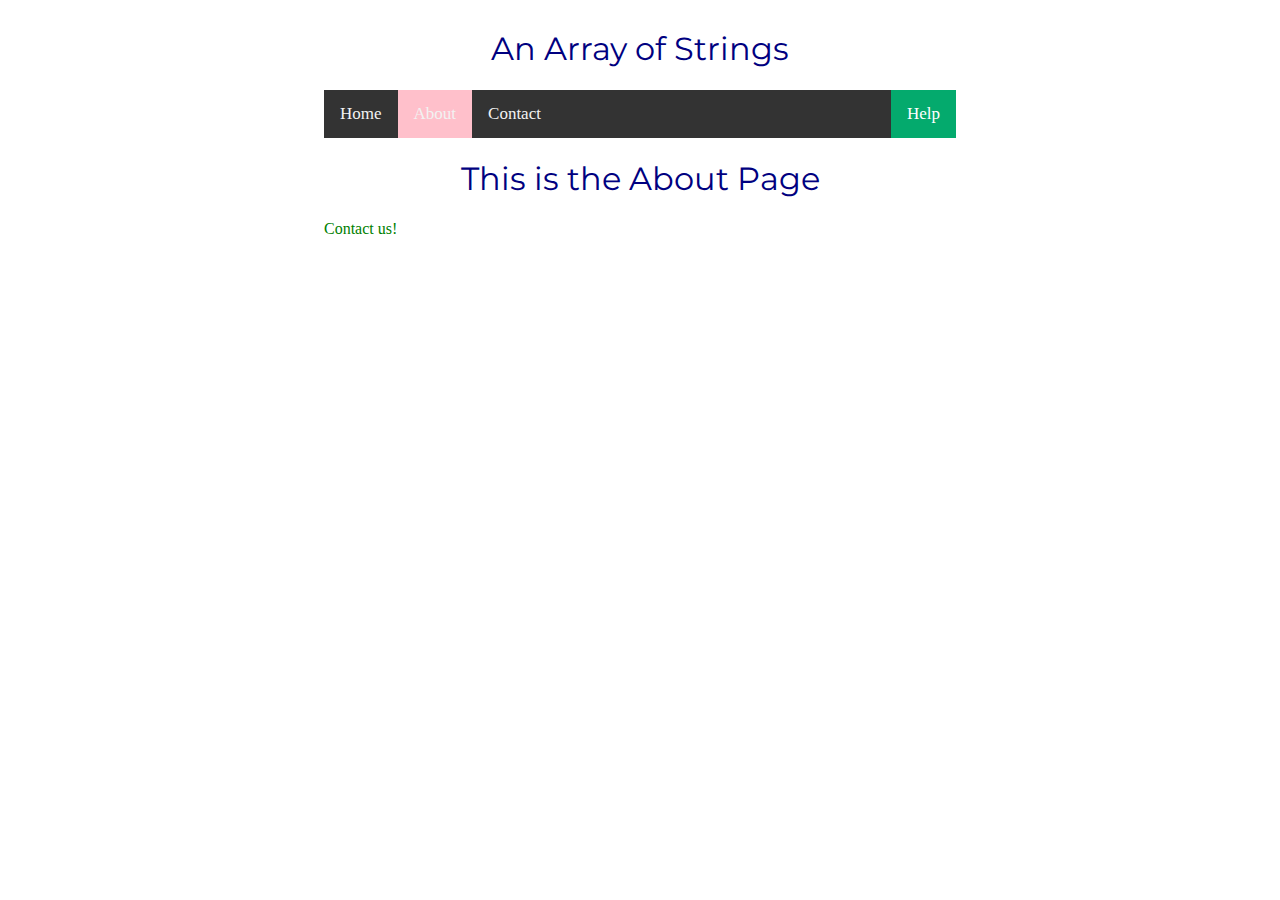
==== src/pages/about.html @ b55c9052 "add tabs to page" ====
<!DOCTYPE html>
<html xmlns="http://www.w3.ord/1999/xhtml">
	<head>
		<title>About</title>
		<link rel="stylesheet" href="../../src/styles/styles.css" />
		<link rel="stylesheet" href="../../src/styles/navBarStyle.css" />
		<link rel="icon" type="image/x-icon" href="/assets/images/favicon.png" />
		<link rel="preconnect" href="https://fonts.googleapis.com" />
		<link rel="preconnect" href="https://fonts.gstatic.com" crossorigin />
		<link
			href="https://fonts.googleapis.com/css2?family=Montserrat:wght@100;400;700;900&display=swap"
			rel="stylesheet"
		/>
	</head>
	<body>
		<div class="container">
			<h1 class="headline">An Array of Strings</h1>
			<nav>
				<div class="topnav">
					<a href="../../index.html">Home</a>
					<a class="active" href="./about">About</a>
					<a href="./contact">Contact</a>
					<a href="./questions" class="split">Help</a>
				</div>
			</nav>
			<section id="home" class="articleSection"></section>
			<section class="body-text"><h1>This is the About Page</h1></section>
			<!-- <section id="about">This is the about section.</section>
			<section id="contact">This is the contact section.</section>
			<section id="questions">This is the help section.</section> -->
			<section class="contactSection"></section>
			<section class="emailSection">
				<a href="mailto: info@anarrayofstrings.com">Contact us!</a>
			</section>
		</div>
		<script type="module" src="src/index.js"></script>
	</body>
</html>
---- src/styles/styles.css ----
body {
	display: flex;
	flex-direction: row;
	justify-content: center;
	align-items: center;
}
.container {
	flex: 0.5;
}
h1 {
	color: navy;
	font-family: 'Montserrat';
	font-weight: 400;
	text-align: center;
}
.headline {
	text-align: center;
}
article {
	color: 'black';
	font-family: 'Montserrat';
	font-size: medium;
	line-height: normal;
	text-align: justify;
}
.emailSection {
	color: 'pink';
}
a {
	color: green;
	text-decoration: none;
}
---- src/styles/navBarStyle.css ----
.topnav {
	background-color: #333;
	overflow: hidden;
}

.topnav a {
	float: left;
	color: #f2f2f2;
	text-align: center;
	padding: 14px 16px;
	text-decoration: none;
	font-size: 17px;
}

.topnav a:hover {
	background-color: #ddd;
	color: black;
}

.topnav a.split {
	float: right;
	background-color: #04aa6d;
	color: white;
}

.topnav .active {
	background-color: pink;
}
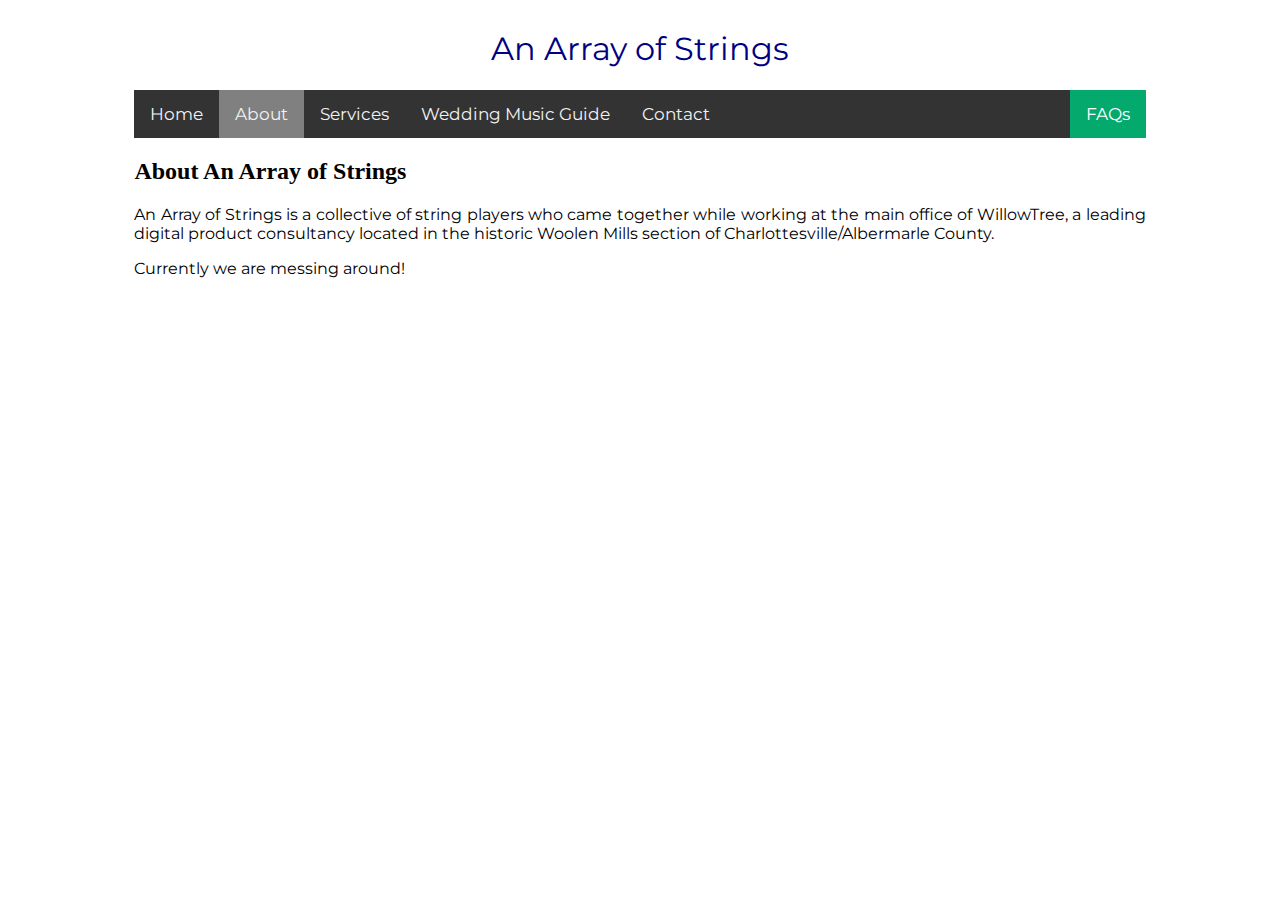
==== commit 4c8cfa2f: "set up basic framework of plain html site" ====
--- a/src/pages/about.html
+++ b/src/pages/about.html
@@ -1,9 +1,9 @@
 <!DOCTYPE html>
 <html xmlns="http://www.w3.ord/1999/xhtml">
 	<head>
-		<title>About</title>
-		<link rel="stylesheet" href="../../src/styles/styles.css" />
-		<link rel="stylesheet" href="../../src/styles/navBarStyle.css" />
+		<title>An Array of Strings</title>
+		<link rel="stylesheet" href="/src/styles/styles.css" />
+		<link rel="stylesheet" href="/src/styles/navBarStyle.css" />
 		<link rel="icon" type="image/x-icon" href="/assets/images/favicon.png" />
 		<link rel="preconnect" href="https://fonts.googleapis.com" />
 		<link rel="preconnect" href="https://fonts.gstatic.com" crossorigin />
@@ -17,22 +17,27 @@
 			<h1 class="headline">An Array of Strings</h1>
 			<nav>
 				<div class="topnav">
-					<a href="../../index.html">Home</a>
-					<a class="active" href="./about">About</a>
-					<a href="./contact">Contact</a>
-					<a href="./questions" class="split">Help</a>
+					<a href="/index.html">Home</a>
+					<a class="active" href="/src/pages/about">About</a>
+					<a href="/src/pages/services">Services</a>
+					<a href="/src/pages/weddingMusic">Wedding Music Guide</a>
+					<a href="/src/pages/contact">Contact</a>
+					<a href="/src/pages/questions" class="split">FAQs</a>
 				</div>
 			</nav>
-			<section id="home" class="articleSection"></section>
-			<section class="body-text"><h1>This is the About Page</h1></section>
-			<!-- <section id="about">This is the about section.</section>
-			<section id="contact">This is the contact section.</section>
-			<section id="questions">This is the help section.</section> -->
-			<section class="contactSection"></section>
-			<section class="emailSection">
-				<a href="mailto: info@anarrayofstrings.com">Contact us!</a>
+			<section id="home" class="articleSection">
+				<article>
+					<h2>About An Array of Strings</h2>
+					<p>
+						An Array of Strings is a collective of string players who came
+						together while working at the main office of WillowTree, a leading
+						digital product consultancy located in the historic Woolen Mills
+						section of Charlottesville/Albermarle County.
+					</p>
+					<p>Currently we are messing around!</p>
+				</article>
 			</section>
 		</div>
-		<script type="module" src="src/index.js"></script>
+		<script type="module" src="/src/index.js"></script>
 	</body>
 </html>
--- a/src/styles/styles.css
+++ b/src/styles/styles.css
@@ -5,7 +5,7 @@
 	align-items: center;
 }
 .container {
-	flex: 0.5;
+	flex: 0.8;
 }
 h1 {
 	color: navy;
@@ -16,15 +16,14 @@
 .headline {
 	text-align: center;
 }
-article {
+article p {
 	color: 'black';
 	font-family: 'Montserrat';
-	font-size: medium;
+	font-size: 16px;
 	line-height: normal;
 	text-align: justify;
 }
 .emailSection {
-	color: 'pink';
 }
 a {
 	color: green;
--- a/src/styles/navBarStyle.css
+++ b/src/styles/navBarStyle.css
@@ -10,6 +10,7 @@
 	padding: 14px 16px;
 	text-decoration: none;
 	font-size: 17px;
+	font-family: Montserrat, sans-serif;
 }
 
 .topnav a:hover {
@@ -24,5 +25,5 @@
 }
 
 .topnav .active {
-	background-color: pink;
+	background-color: gray;
 }
